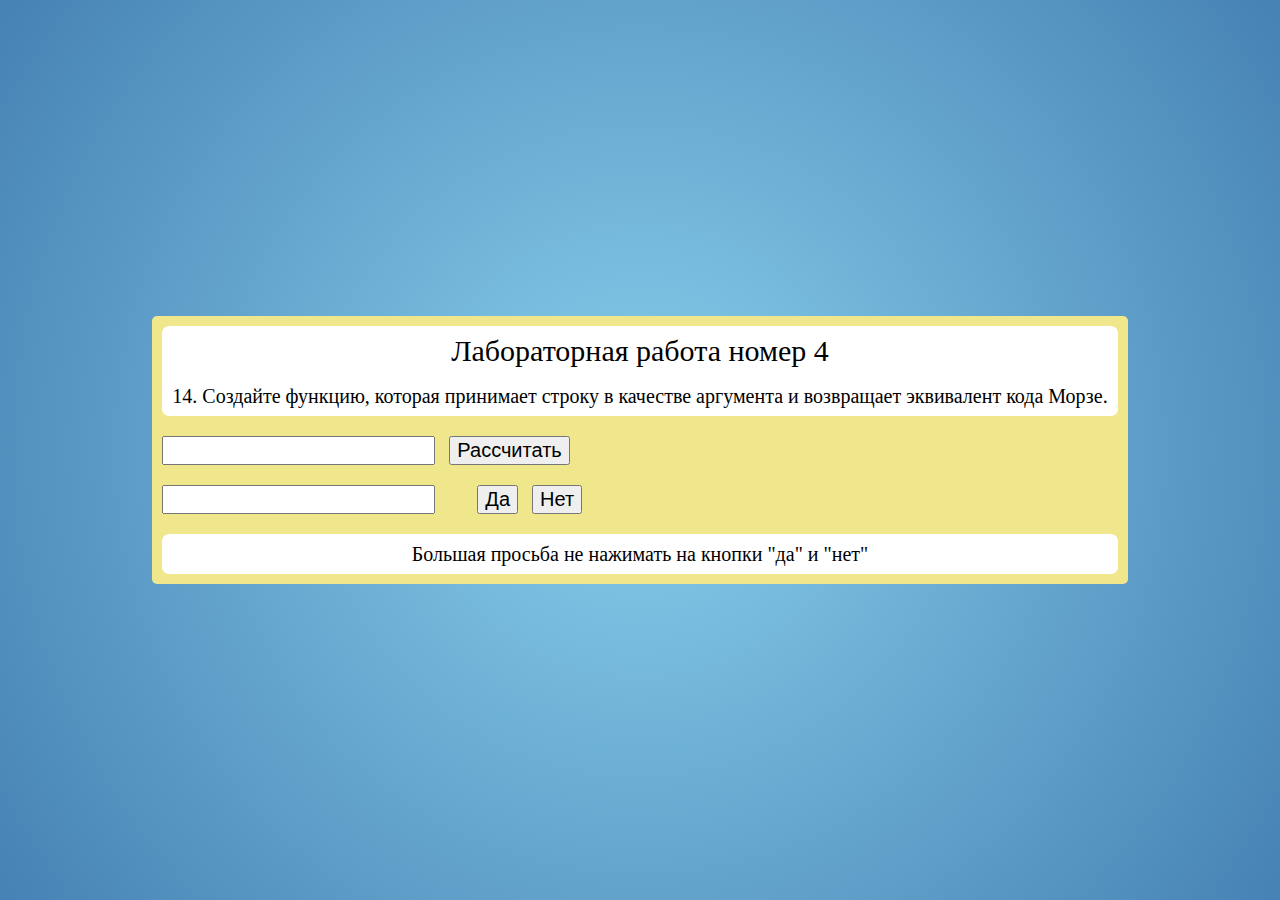
==== Lab4 Садиков Максим_8К93/index.html @ 4f4f9f06 "Done the fourth lab" ====
<!DOCTYPE html>
<html>
<head>
  <link rel="stylesheet" href="assets/stylesheets/main.css">
</head>
  <body>

      <div class = block>
        <div class = "block-1"><p class = "p-1">Лабораторная работа номер 4</p>
            <p class = "p-2">14.	Создайте функцию, которая принимает строку в качестве аргумента и возвращает эквивалент кода Морзе.</p>
        </div>
      <input title = "Введите текст" id="num1" class="button"/>
      <button class="button" onclick="view()"> Рассчитать </button>
      <p class = "button" id="result"></p>

      <form name="block-1">

          <input title = "Введите текст" id="num2" class="button"/>
          <p id = "key-1"></p>
          <p id = "key-2"></p>
          <button class="button" id ="but1" >Да</button>
          <button class="button" id ="buWt2">Нет</button>

      </form>
      <ul class = "block-2">

        <li class = id ="numbers"></li>
        <li id = "result-1"></li>
        <li id = "result-2"></li>
      </ul>
      <div class = "block-1"><p>Большая просьба не нажимать на кнопки "да" и "нет"</p>
      </div>
    </div>
    <script src = "scripts/script.js">
    </script>
  </body>
</html>
---- Lab4 Садиков Максим_8К93/assets/stylesheets/main.css ----
/* http://meyerweb.com/eric/tools/css/reset/
   v2.0 | 20110126
   License: none (public domain)
*/

html, body, div, span, applet, object, iframe,
h1, h2, h3, h4, h5, h6, p, blockquote, pre,
a, abbr, acronym, address, big, cite, code,
del, dfn, em, img, ins, kbd, q, s, samp,
small, strike, strong, sub, sup, tt, var,
b, u, i, center,
dl, dt, dd, ol, ul, li,
fieldset, form, label, legend,
table, caption, tbody, tfoot, thead, tr, th, td,
article, aside, canvas, details, embed,
figure, figcaption, footer, header, hgroup,
menu, nav, output, ruby, section, summary,
time, mark, audio, video {
	margin: 0;
	padding: 0;
	border: 0;
	font-size: 100%;
	font: inherit;
	vertical-align: baseline;
}
/* HTML5 display-role reset for older browsers */
article, aside, details, figcaption, figure,
footer, header, hgroup, menu, nav, section {
	display: block;
}
body {
	line-height: 1;
}
ol, ul {
	list-style: none;
}
blockquote, q {
	quotes: none;
}
blockquote:before, blockquote:after,
q:before, q:after {
	content: '';
	content: none;
}
table {
	border-collapse: collapse;
	border-spacing: 0;
}
/*
  ========================================
  Пользовательские стили
  ========================================
*/
body{
	height: 100vh;
	 background: radial-gradient(circle, skyblue, steelblue);
	 display: flex;
	 justify-content: center;
	 align-items: center;

}

.block{
	background: khaki;
	width: auto;
	border-radius: 5px;

}
div.block div.block-1 p.p-1{
	font-size: 30px;
}
div.block div.block-1 p{
	font-size: 20px;
	padding-top: 10px;
	margin-left: 10px;
	padding-bottom: 10px;
	margin-right: 10px;
}
div.block div.block-1{
	border-radius: 7px;
	text-align: center;
	font-size: 20px;
	font-weight: lighter;
	background: white;
	margin-top: 10px;
	margin-left: 10px;
	margin-bottom: 10px;
	margin-right: 10px;
}

.button{
	display: inline-flex;
	text-align: center;
	font-size: 20px;
	font-weight: lighter;
	margin-left: 10px;
	margin-bottom: 10px;
	margin-top: 10px;
}
#result{
		padding-right: 10px;
		font-size: 20px;
		font-weight: lighter;
}
#result-1{
		margin-left: 10px;
		padding-right: 10px;
		margin-bottom: 10px;
		font-size: 20px;
		font-weight: lighter;
}
#result-2{
		margin-left: 10px;
		margin-bottom: 10px;
		padding-right: 10px;
		font-size: 20px;
		font-weight: lighter;
}
#numbers{
		font-size: 20px;
		font-weight: lighter;
		list-style: none;
		text-align: center;
}
#key-1{
	 display: inline-flex;
	 font-size: 20px;
	 font-weight: lighter;
	 margin-left: 10px;
	 margin-bottom: 10px;
	 margin-top: 10px;
}
#key-2{
	 display: inline-flex;
	 font-size: 20px;
	 font-weight: lighter;
	 margin-left: 10px;
	 margin-bottom: 10px;
	 margin-top: 10px;
}
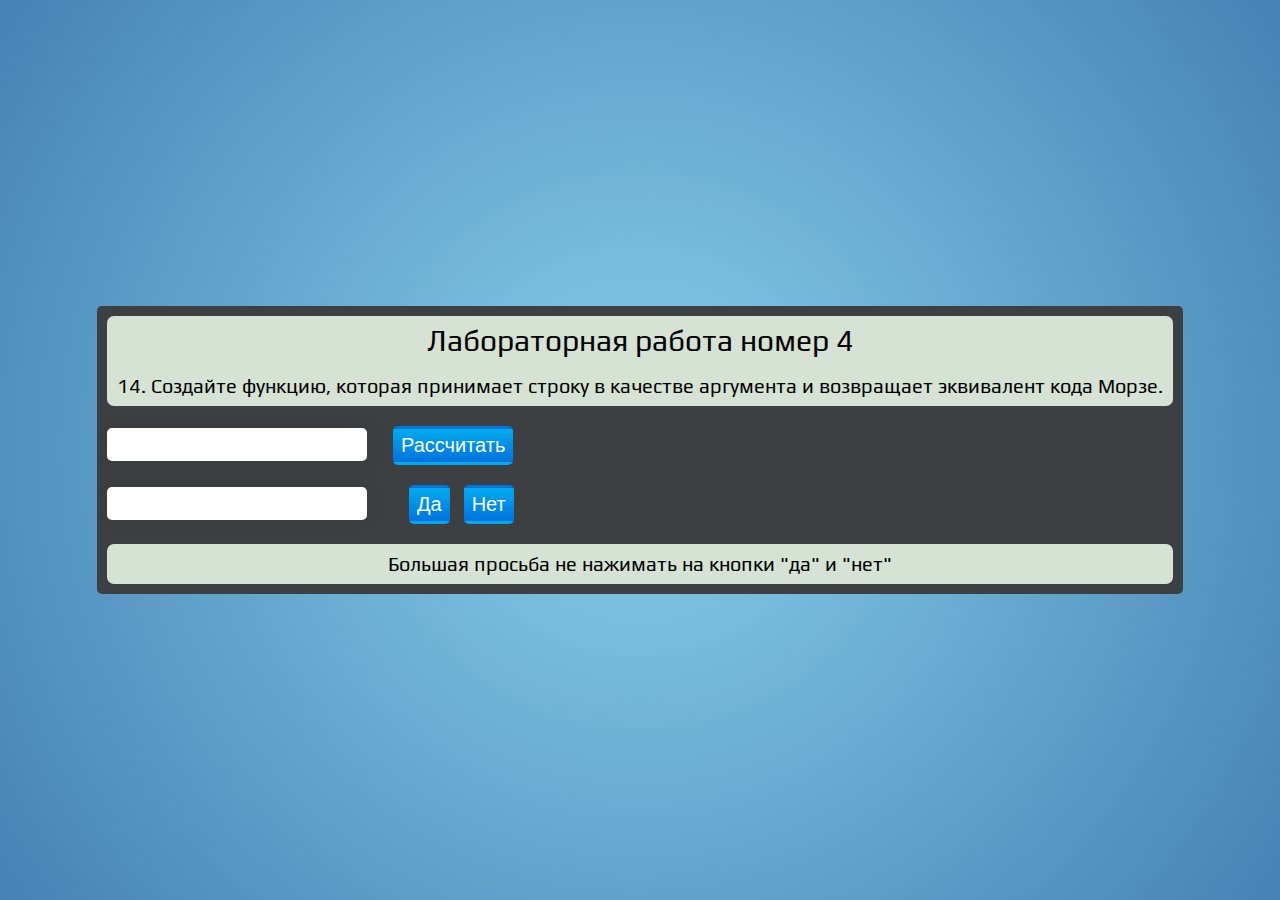
==== commit 40129c15: "Подкорректировал стили" ====
--- a/Lab4 Садиков Максим_8К93/index.html
+++ b/Lab4 Садиков Максим_8К93/index.html
@@ -9,17 +9,17 @@
         <div class = "block-1"><p class = "p-1">Лабораторная работа номер 4</p>
             <p class = "p-2">14.	Создайте функцию, которая принимает строку в качестве аргумента и возвращает эквивалент кода Морзе.</p>
         </div>
-      <input title = "Введите текст" id="num1" class="button"/>
-      <button class="button" onclick="view()"> Рассчитать </button>
+      <input type="text" class ="border-bottom-input" title = "Введите текст" id="num1" class="button"/>
+      <button id = "sup" class="button c-button" onclick="view()"> Рассчитать </button>
       <p class = "button" id="result"></p>
 
       <form name="block-1">
 
-          <input title = "Введите текст" id="num2" class="button"/>
+          <input  class ="border-bottom-input" type="text" title = "Введите текст" id="num2" class="button"/>
           <p id = "key-1"></p>
           <p id = "key-2"></p>
-          <button class="button" id ="but1" >Да</button>
-          <button class="button" id ="buWt2">Нет</button>
+          <button class="button c-button" id ="but1" >Да</button>
+          <button class="button c-button" id ="but2">Нет</button>
 
       </form>
       <ul class = "block-2">
--- a/Lab4 Садиков Максим_8К93/assets/stylesheets/main.css
+++ b/Lab4 Садиков Максим_8К93/assets/stylesheets/main.css
@@ -1,3 +1,6 @@
+@import url('https://fonts.googleapis.com/css2?family=Amatic+SC&family=Open+Sans&family=Play&display=swap');
+
+/*#3c4043*/
 /* http://meyerweb.com/eric/tools/css/reset/
    v2.0 | 20110126
    License: none (public domain)
@@ -51,8 +54,37 @@
   Пользовательские стили
   ========================================
 */
+input {
+
+  width:auto;
+	display: inline-flex;
+	text-align: center;
+	font-size: 20px;
+	font-weight: lighter;
+	margin-left: 10px;
+	margin-bottom: 10px;
+	margin-top: 10px;
+	border-radius: 5px;
+}
+input, textarea {
+  font-family:inherit;
+  font-size: inherit;
+}
+input[type=text] {
+  padding:5px;
+	font-size: 20px;
+  border:0;
+  box-shadow:0 0 15px 4px rgba(0,0,0,0.06);
+}
+.border-bottom-input {
+  border:0; // remove default border
+  border-bottom:1px solid #eee; // add only bottom border
+}
 body{
-	height: 100vh;
+	 font-family: 'Amatic SC', cursive;
+	 font-family: 'Open Sans', sans-serif;
+	 font-family: 'Play', sans-serif;
+	 height: 100vh;
 	 background: radial-gradient(circle, skyblue, steelblue);
 	 display: flex;
 	 justify-content: center;
@@ -61,7 +93,7 @@
 }
 
 .block{
-	background: khaki;
+	background: #3c4043;
 	width: auto;
 	border-radius: 5px;
 
@@ -81,7 +113,7 @@
 	text-align: center;
 	font-size: 20px;
 	font-weight: lighter;
-	background: white;
+	background: hsl(115deg 20% 86%);
 	margin-top: 10px;
 	margin-left: 10px;
 	margin-bottom: 10px;
@@ -101,6 +133,7 @@
 		padding-right: 10px;
 		font-size: 20px;
 		font-weight: lighter;
+		color:#00FFFF
 }
 #result-1{
 		margin-left: 10px;
@@ -108,6 +141,7 @@
 		margin-bottom: 10px;
 		font-size: 20px;
 		font-weight: lighter;
+		color:#00FFFF
 }
 #result-2{
 		margin-left: 10px;
@@ -115,8 +149,10 @@
 		padding-right: 10px;
 		font-size: 20px;
 		font-weight: lighter;
+		color:#00FFFF
 }
 #numbers{
+	  color:#00FFFF
 		font-size: 20px;
 		font-weight: lighter;
 		list-style: none;
@@ -129,6 +165,7 @@
 	 margin-left: 10px;
 	 margin-bottom: 10px;
 	 margin-top: 10px;
+	 color:#00FFFF
 }
 #key-2{
 	 display: inline-flex;
@@ -137,4 +174,25 @@
 	 margin-left: 10px;
 	 margin-bottom: 10px;
 	 margin-top: 10px;
+	 color:#00FFFF
 }
+.c-button {
+      display: inline-block;
+      color: #fff;
+      background: linear-gradient(to bottom, #00acee, #0072e0);
+      font-size: 20px;
+      font-weight: lighter;
+      padding: 5px;
+      border-radius: 5px;
+      /* Прозрачная граница, предназначенная для вывода варианта той же кнопки с обводкой */
+      border: 3px solid transparent;
+      text-decoration: none;
+}
+
+.c-button:hover	 {
+		background: #EE82EE;
+
+}
+#sup{
+	margin-left: 22px;
+}
